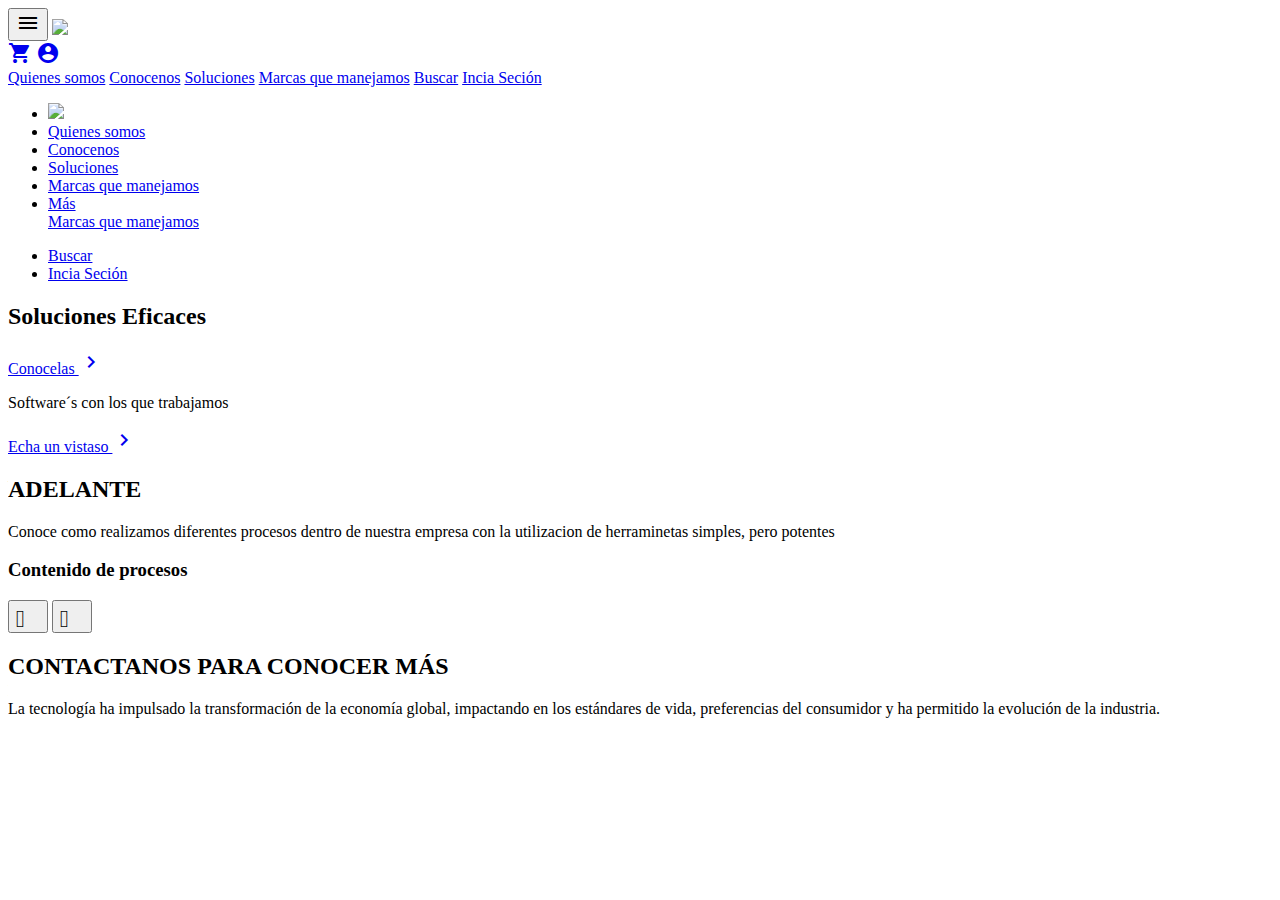
==== index.html @ acf9f688 "Creacion de index" ====
<!DOCTYPE html>
<html lang="es">
<head>
	<meta charset="utf-8">
	<meta name="viewport" content="width=device-width, initial-scale=1">
	<title>Sisma</title>
	<link href="https://fonts.googleapis.com/icon?family=Material+Icons"
      rel="stylesheet">
      <link rel="stylesheet" href="src/css/main.css">
      <script type="text/javascript"></script>
</head>
<body>
	<div id="main-container">
		<header>
			<nav>
				<div class="mobile">
					<div class="header">
						<button id="bmenu">
							<span class="material-icons">&#xe5d2;</span>
						</button>
						<a href="#"><img src="src/img/logofinalwhite.png" width="70"></a>

						<div>
							<a href="#"><span class="material-icons">&#xe8cc;</span></a>
							<a href="../My web Site/Login.html"><span class="material-icons">&#xe853;</span></a>
						</div>
					</div>
					<div class="links">
						<a href="#">Quienes somos</a>
						<a href="../My web Site/conocenos.html">Conocenos</a>
						<a href="#">Soluciones</a>
						<a href="#">Marcas que manejamos</a>
						<a href="#">Buscar</a>
						<a href="../My web Site/Login.html">Incia Seción</a>
					</div>
				</div>
				<ul>
					<li><a href="#"><img src="src/img/logofinalwhite.png" width="50"></a></li>
					<li><a href="#" class="link">Quienes somos</a></li>
					<li><a href="#" class="link">Conocenos</a></li>
					<li><a href="#" class="link">Soluciones</a></li>
					<li><a href="#" class="link link-hide">Marcas que manejamos</a></li>
					<li class="more">
						<a href="#" class="link" id="bmore">Más</a>
						<div class="menu">
							<!-- Se agregan más op del Más -->
							<a href="#">Marcas que manejamos</a>
						</div>
					</li>
				</ul>
				<ul>
					<li><a href="#" class="link">Buscar</a></li>
					<li><a href="../My web Site/Login.html" class="link">Incia Seción</a></li>
				</ul>
			</nav>
		</header>

		<section id="banner">
			<h2>Soluciones Eficaces</h2>
			<p>
				<a href="#" class="green-button">Conocelas
					<span class="material-icons">&#xe5cc;</span>
				</a>
			</p>
			<p>Software´s con los que trabajamos</p>
			<p>
				<a href="#" class="green-link">Echa un vistaso
					<span class="material-icons">&#xe5cc;</span>
				</a>
			</p>
		</section>

		<section id="videos">
			<h2>ADELANTE</h2>
			<p class="w-75">
				Conoce como realizamos diferentes procesos dentro de nuestra 
				empresa con la utilizacion de herraminetas simples, pero potentes
			</p>
			<h3>Contenido de procesos</h3>
			<div id="slider">
				<div id="controls">
					<button id="prev">
						<span class="material-icons">&#xe5e0;</span>
					</button>
						
					<button id="next">
						<span class="material-icons">&#xe5e1;</span>
					</button>						
				</div>
				<div id="current"></div>
				<div id="videos-container"></div>				
			</div>
		</section>

		<section id="multi-player">
			<div class="info">
				<h2>CONTACTANOS PARA CONOCER MÁS</h2>
				<p id="parrafo">
					La tecnología ha impulsado la transformación de la economía global, impactando en los estándares de vida, preferencias del consumidor y ha permitido la evolución de la industria. 
				</p>
			</div>
		</section>
	</div>
	<script src="src/js/main.js"></script>
</body>
</html>
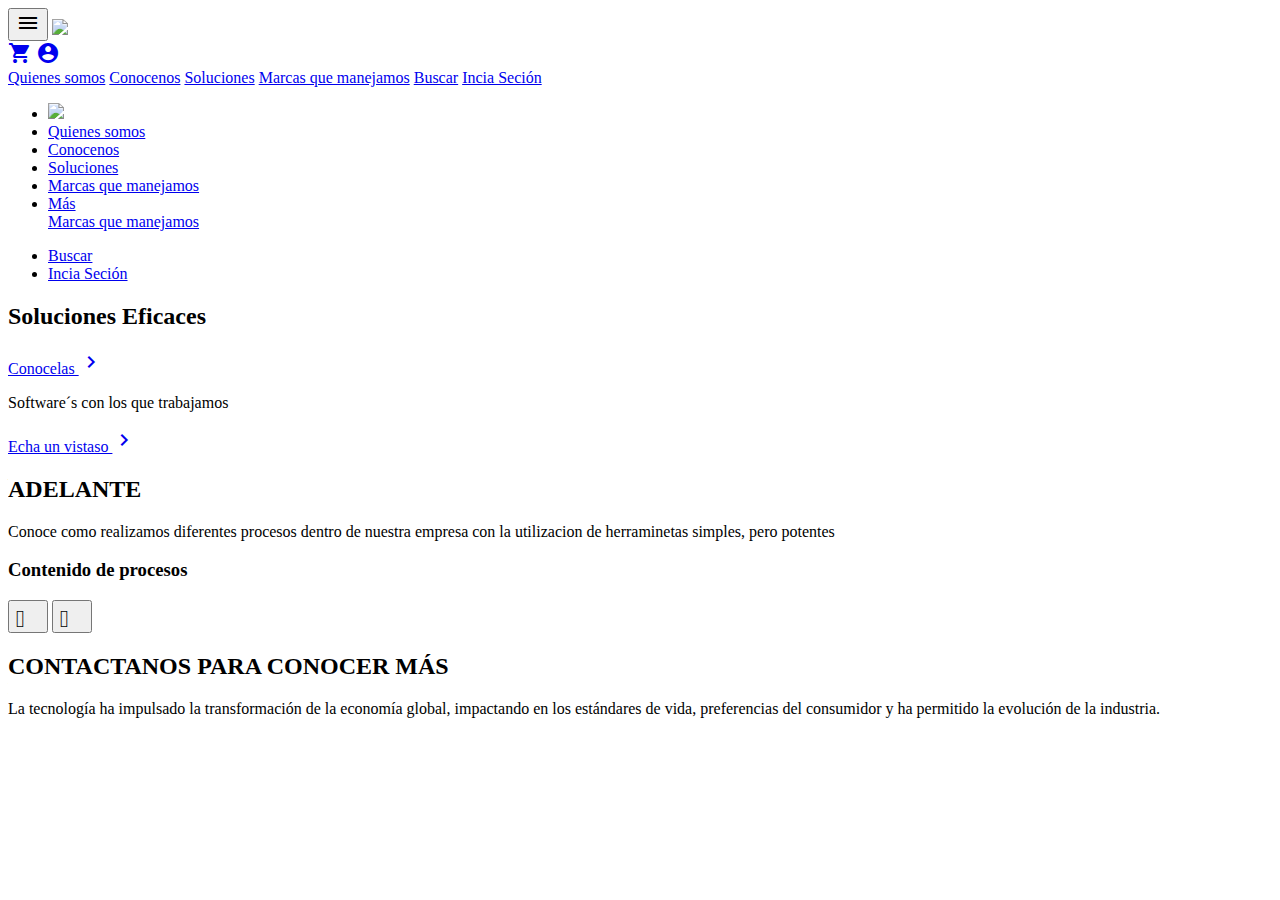
==== commit cc997f09: "Actualización de links" ====
--- a/index.html
+++ b/index.html
@@ -6,7 +6,7 @@
 	<title>Sisma</title>
 	<link href="https://fonts.googleapis.com/icon?family=Material+Icons"
       rel="stylesheet">
-      <link rel="stylesheet" href="src/css/main.css">
+      <link rel="stylesheet" href="https://github.com/19120120/19120120.github.io/blob/main/main.css">
       <script type="text/javascript"></script>
 </head>
 <body>
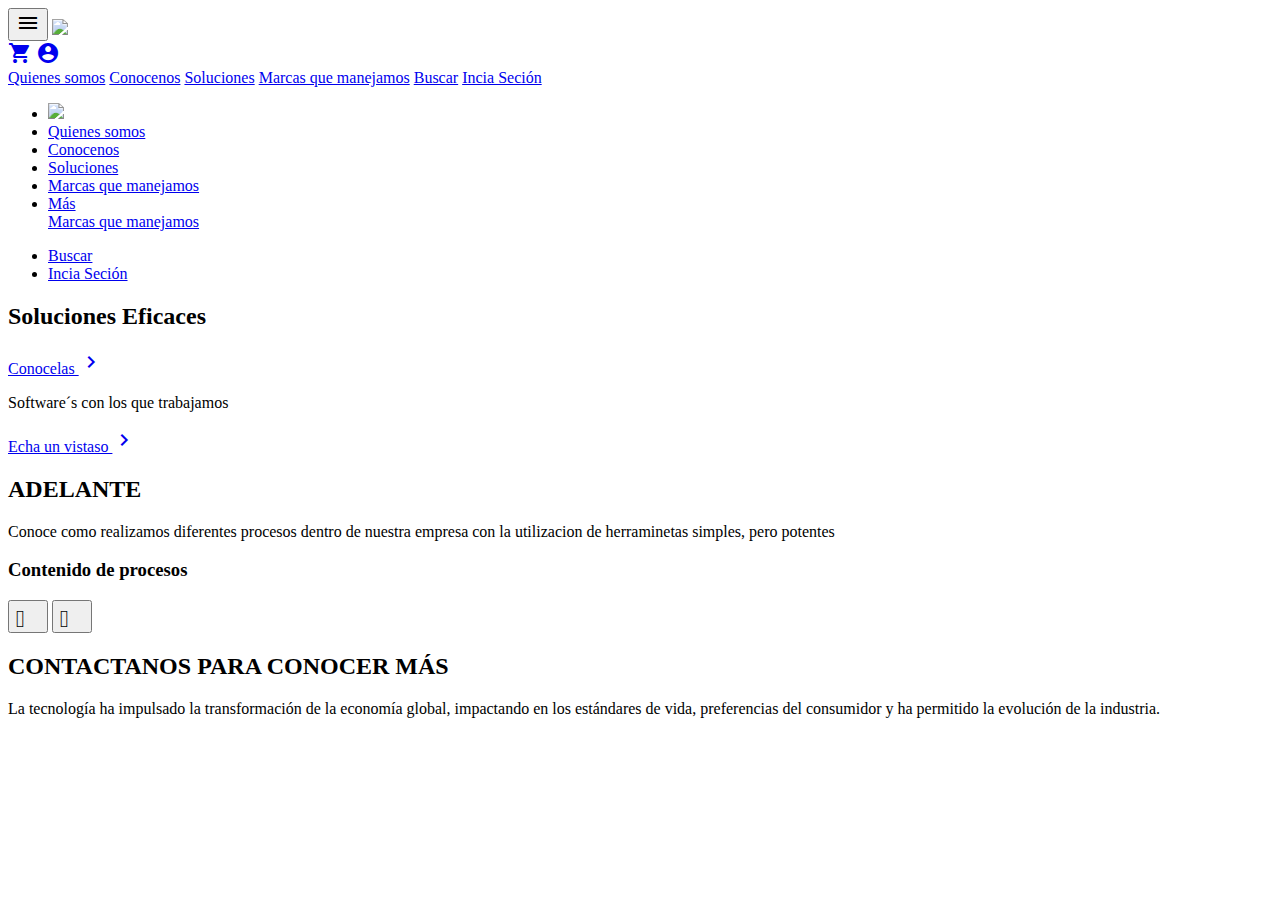
==== commit 1c95d081: "Update index.html" ====
--- a/index.html
+++ b/index.html
@@ -3,10 +3,10 @@
 <head>
 	<meta charset="utf-8">
 	<meta name="viewport" content="width=device-width, initial-scale=1">
-	<title>Sisma</title>
+	<title>PROYECTO CLOUD</title>
 	<link href="https://fonts.googleapis.com/icon?family=Material+Icons"
       rel="stylesheet">
-      <link rel="stylesheet" href="https://github.com/19120120/19120120.github.io/blob/main/main.css">
+      <link rel="stylesheet" href="/main.css">
       <script type="text/javascript"></script>
 </head>
 <body>
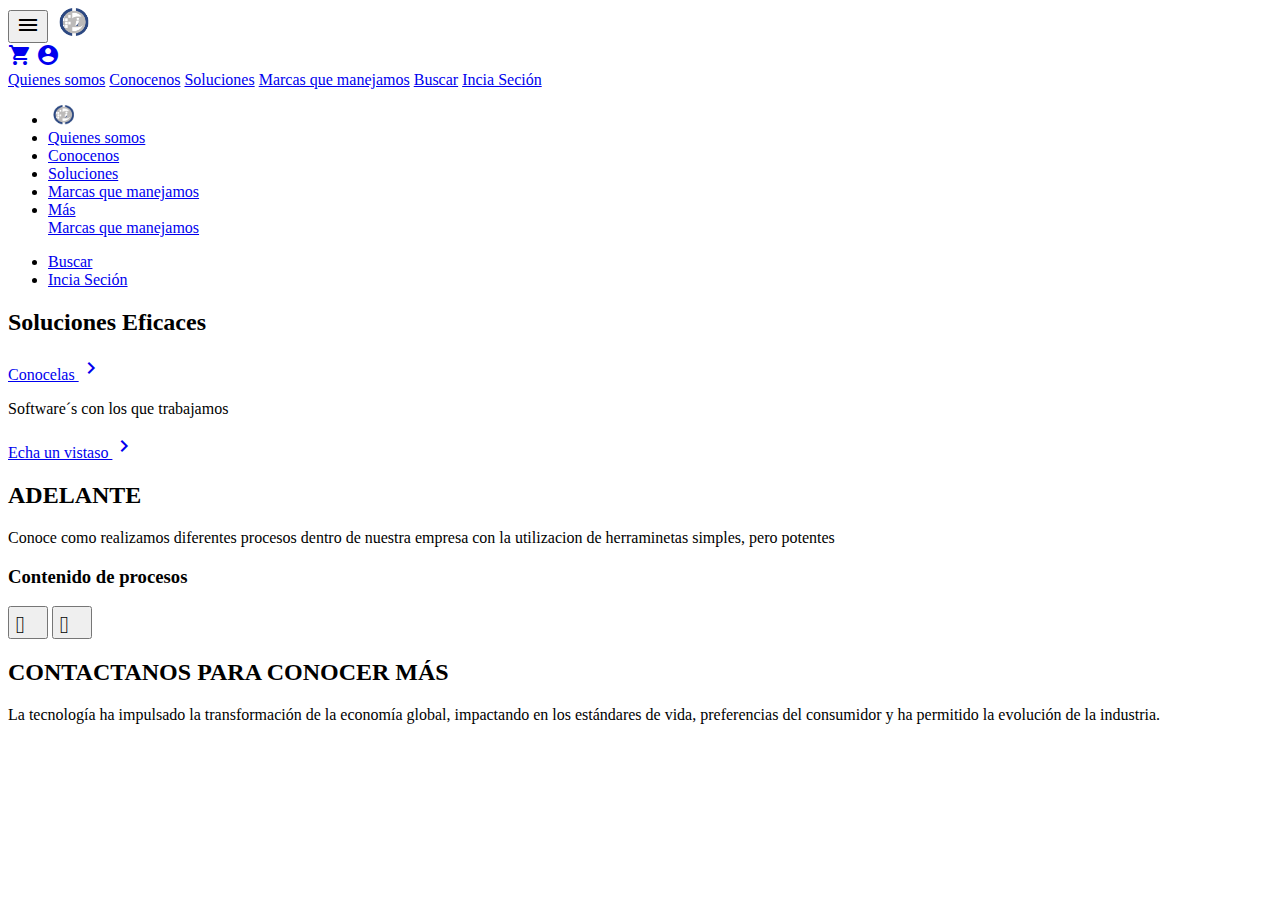
==== commit d5b415ea: "Update index.html" ====
--- a/index.html
+++ b/index.html
@@ -18,7 +18,7 @@
 						<button id="bmenu">
 							<span class="material-icons">&#xe5d2;</span>
 						</button>
-						<a href="#"><img src="src/img/logofinalwhite.png" width="70"></a>
+						<a href="#"><img src="/img/logofinalwhite.png" width="70"></a>
 
 						<div>
 							<a href="#"><span class="material-icons">&#xe8cc;</span></a>
@@ -35,7 +35,7 @@
 					</div>
 				</div>
 				<ul>
-					<li><a href="#"><img src="src/img/logofinalwhite.png" width="50"></a></li>
+					<li><a href="#"><img src="img/logofinalwhite.png" width="50"></a></li>
 					<li><a href="#" class="link">Quienes somos</a></li>
 					<li><a href="#" class="link">Conocenos</a></li>
 					<li><a href="#" class="link">Soluciones</a></li>
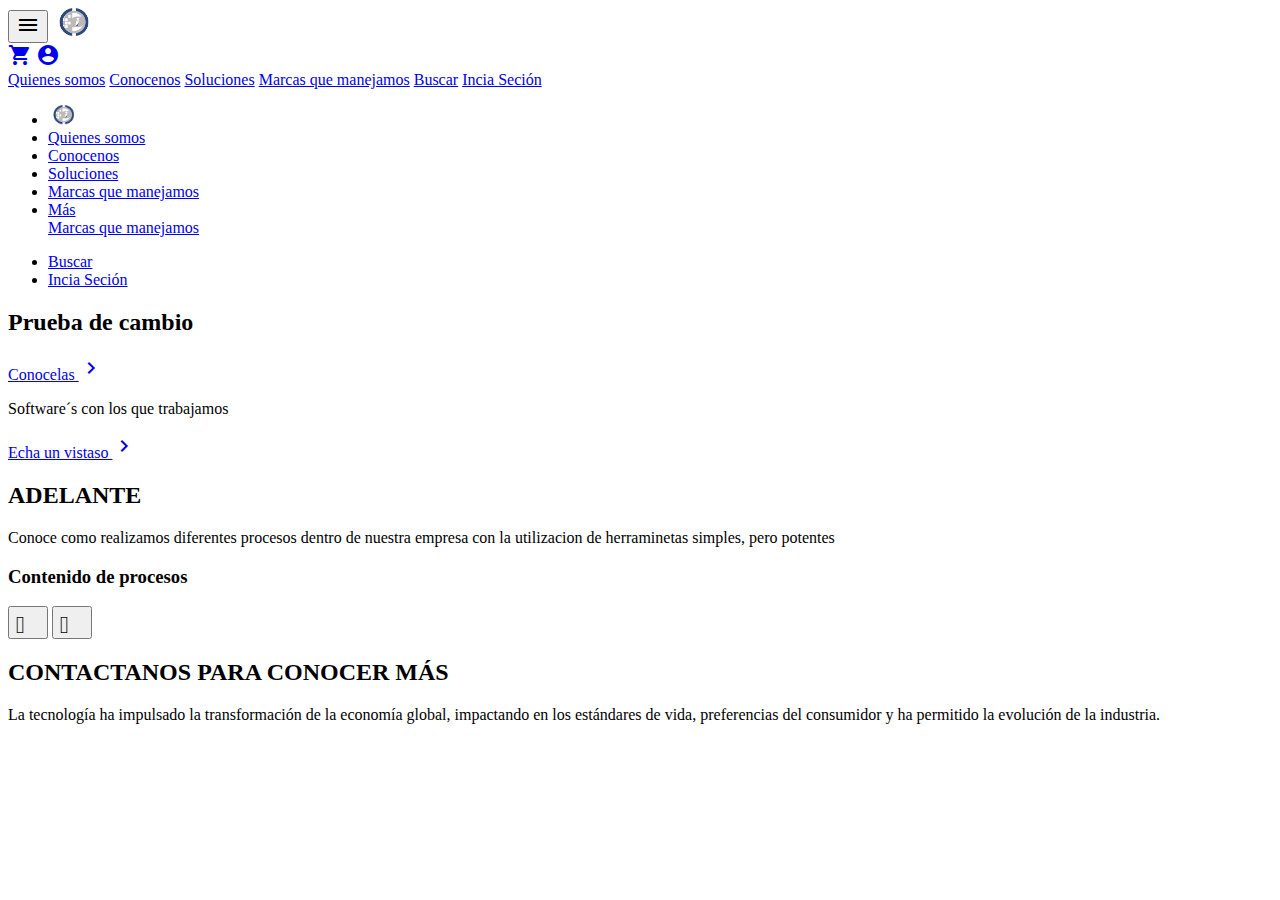
==== commit f5dcc90e: "Update index.html" ====
--- a/index.html
+++ b/index.html
@@ -22,16 +22,16 @@
 
 						<div>
 							<a href="#"><span class="material-icons">&#xe8cc;</span></a>
-							<a href="../My web Site/Login.html"><span class="material-icons">&#xe853;</span></a>
+							<a href="/Login.html"><span class="material-icons">&#xe853;</span></a>
 						</div>
 					</div>
 					<div class="links">
 						<a href="#">Quienes somos</a>
-						<a href="../My web Site/conocenos.html">Conocenos</a>
+						<a href="/conocenos.html">Conocenos</a>
 						<a href="#">Soluciones</a>
 						<a href="#">Marcas que manejamos</a>
 						<a href="#">Buscar</a>
-						<a href="../My web Site/Login.html">Incia Seción</a>
+						<a href="/Login.html">Incia Seción</a>
 					</div>
 				</div>
 				<ul>
@@ -50,13 +50,13 @@
 				</ul>
 				<ul>
 					<li><a href="#" class="link">Buscar</a></li>
-					<li><a href="../My web Site/Login.html" class="link">Incia Seción</a></li>
+					<li><a href="/Login.html" class="link">Incia Seción</a></li>
 				</ul>
 			</nav>
 		</header>
 
 		<section id="banner">
-			<h2>Soluciones Eficaces</h2>
+			<h2>Prueba de cambio</h2>
 			<p>
 				<a href="#" class="green-button">Conocelas
 					<span class="material-icons">&#xe5cc;</span>
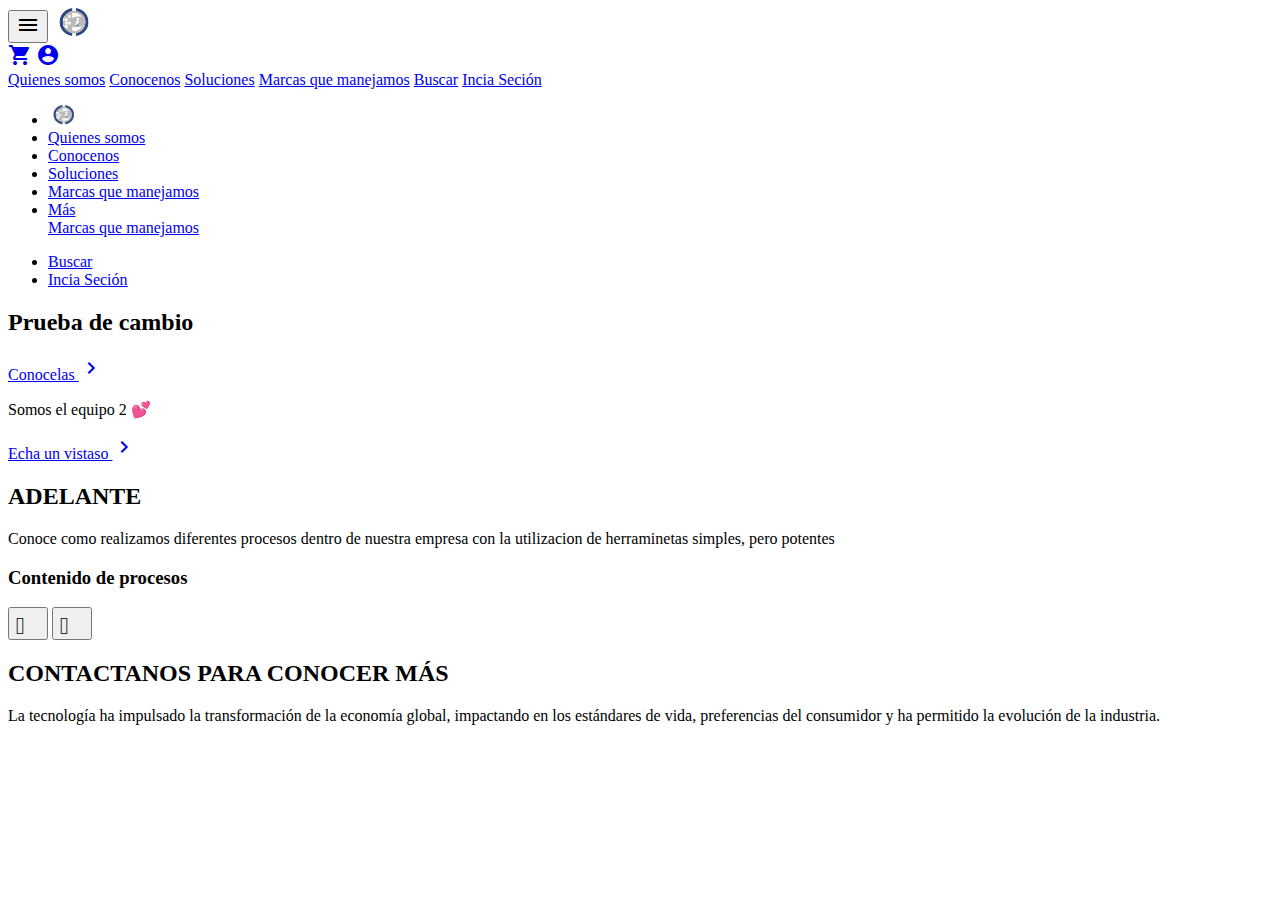
==== commit 3b78a552: "Update index.html" ====
--- a/index.html
+++ b/index.html
@@ -62,7 +62,7 @@
 					<span class="material-icons">&#xe5cc;</span>
 				</a>
 			</p>
-			<p>Software´s con los que trabajamos</p>
+			<p>Somos el equipo 2 💕</p>
 			<p>
 				<a href="#" class="green-link">Echa un vistaso
 					<span class="material-icons">&#xe5cc;</span>
